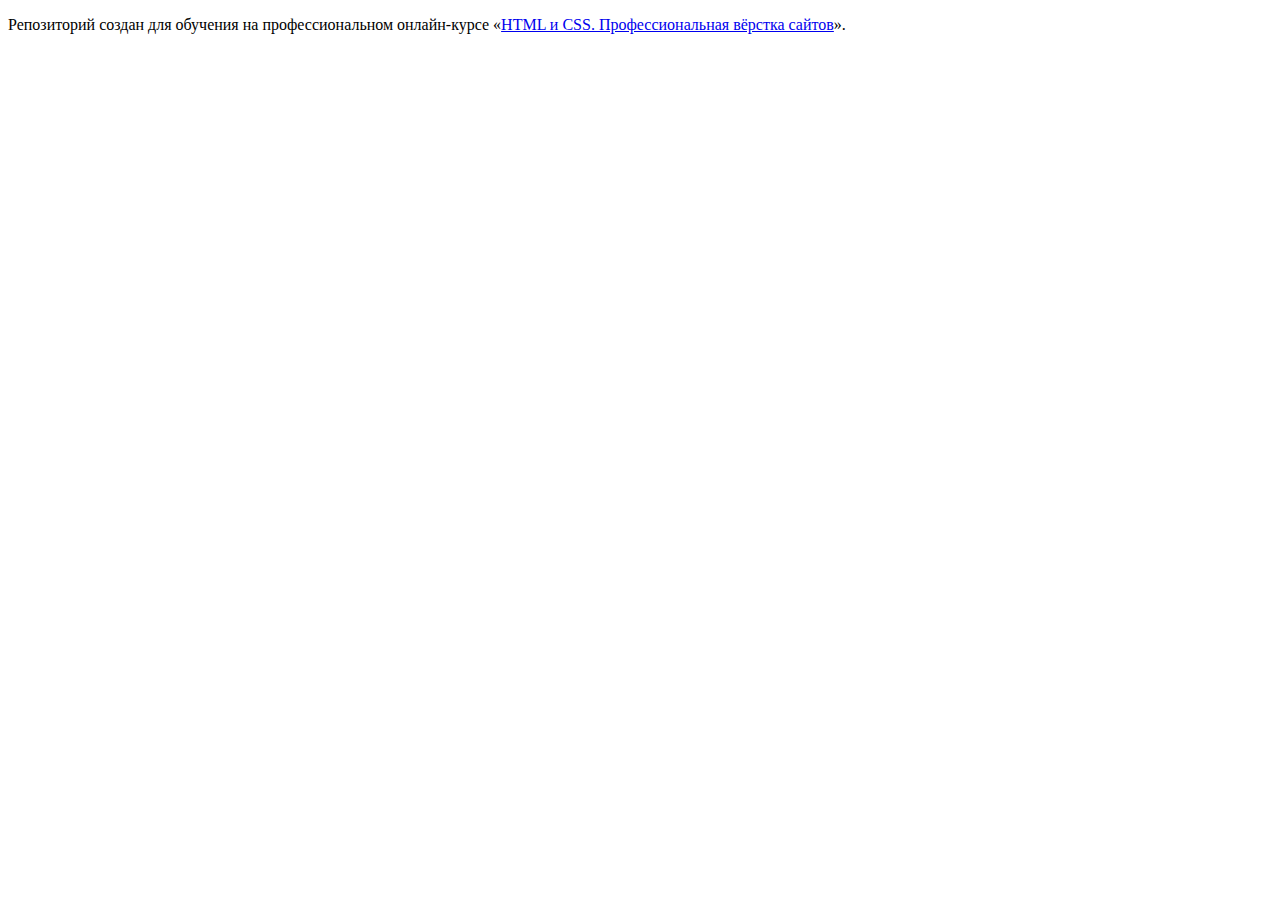
==== 1/index.html @ 51195292 ":heavy_check_mark: Сборка #1" ====
<!DOCTYPE html>
<html lang="ru">
  <head>
    <meta charset="utf-8">
    <title>HTML Academy: Седона</title>
    <base href="https://htmlacademy-htmlcss.github.io/2206301-sedona-36/1/">
</head>
  <body>

    <p>Репозиторий создан для обучения на профессиональном онлайн‑курсе «<a href="https://htmlacademy.ru/intensive/htmlcss">HTML и CSS. Профессиональная вёрстка сайтов</a>».</p>

  </body>
</html>
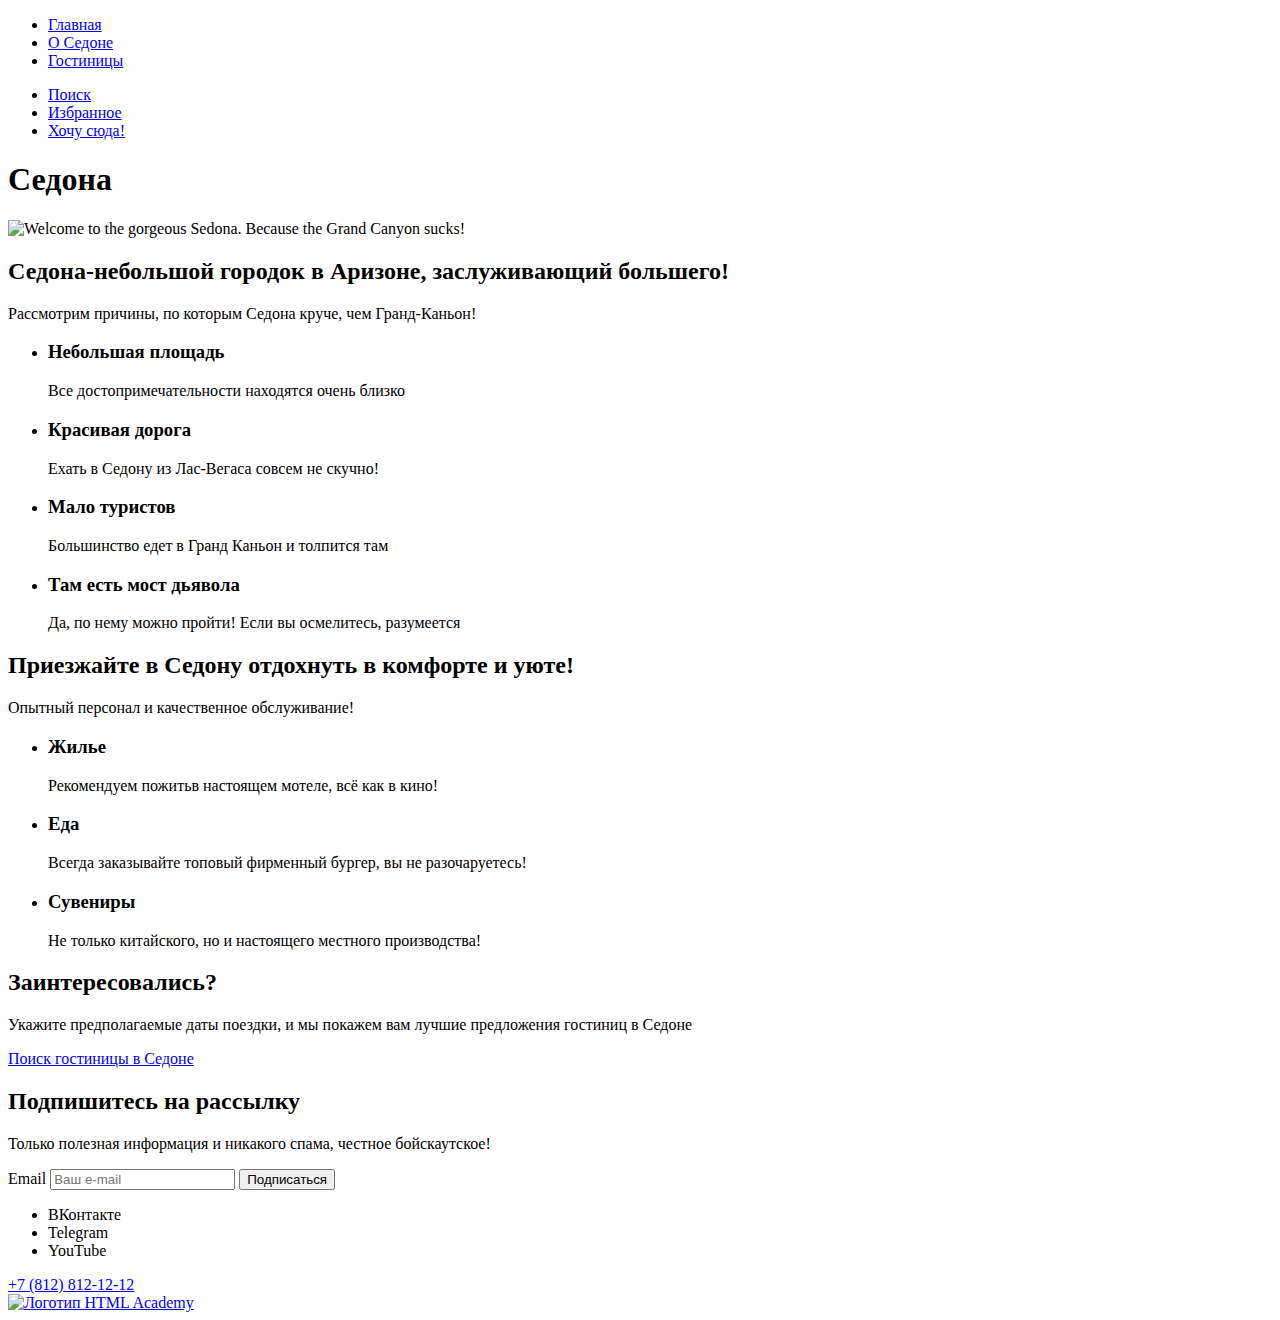
==== commit 4aab5cd9: ":heavy_check_mark: Сборка #1" ====
--- a/1/index.html
+++ b/1/index.html
@@ -1,13 +1,168 @@
 <!DOCTYPE html>
 <html lang="ru">
+
   <head>
     <meta charset="utf-8">
     <title>HTML Academy: Седона</title>
     <base href="https://htmlacademy-htmlcss.github.io/2206301-sedona-36/1/">
 </head>
+
   <body>
+    <header class="page-header">
+      <nav class="navigation">
+        <ul class="navigation-list">
+          <li class="navigation-item">
+            <a class="navigation-link" href="#">Главная</a>
+          </li>
+          <li class="navigation-item">
+            <a class="navigation-link" href="#">О Седоне</a>
+          </li>
+          <li class="navigation-item">
+            <a class="navigation-link" href="#">Гостиницы</a>
+          </li>
+        </ul>
+        <ul class="navigation-list navigation-user">
+          <li class="navigation-item">
+            <a class="navigation-link" href="#">
+              <span class="visually-hidden">
+                Поиск
+              </span>
+            </a>
+          </li>
+          <li class="navigation-item">
+            <a class="navigation-link" href="#">
+              <span class="visually-hidden">
+                Избранное
+              </span>
+            </a>
+          </li>
+          <li class="navigation-item">
+            <a class="navigation-link" href="#">Хочу сюда!</a>
+          </li>
+        </ul>
+      </nav>
+    </header>
 
-    <p>Репозиторий создан для обучения на профессиональном онлайн‑курсе «<a href="https://htmlacademy.ru/intensive/htmlcss">HTML и CSS. Профессиональная вёрстка сайтов</a>».</p>
-
+    <main class="main-index">
+      <h1 class="visually-hidden">Седона</h1>
+      <img class="logo" src="#" alt="Welcome to the gorgeous Sedona. Because the Grand Canyon sucks!">
+      <section class="banner">
+        <h2 class="banner-title">
+          Седона-небольшой городок в Аризоне, заслуживающий большего!
+        </h2>
+        <p class="banner-subtitle">
+          Рассмотрим причины, по которым Седона круче, чем Гранд-Каньон!
+        </p>
+      </section>
+      <section class="reasons-list">
+        <ul>
+          <li class="reasons-item">
+            <h3 class="item-title">Небольшая
+              площадь</h3>
+            <p class="item-text">
+              Все достопримечательности находятся очень близко
+            </p>
+          </li>
+          <li class="reasons-item">
+            <h3 class="item-title">
+              Красивая дорога
+            </h3>
+            <p class="item-text">
+              Ехать в Седону из Лас-Вегаса совсем не скучно!
+            </p>
+          </li>
+          <li class="reasons-item">
+            <h3 class="item-title">
+              Мало туристов
+            </h3>
+            <p class="item-text">
+              Большинство едет в Гранд Каньон и толпится там
+            </p>
+          </li>
+          <li class="reasons-item">
+            <h3 class="item-title">
+              Там есть мост дьявола
+            </h3>
+            <p class="item-text">
+              Да, по нему можно пройти! Если вы осмелитесь, разумеется
+            </p>
+          </li>
+        </ul>
+      </section>
+      <section class="banner">
+        <h2 class="banner-title">
+          Приезжайте в Седону отдохнуть в комфорте и уюте!
+        </h2>
+        <p class="banner-subtitle">
+          Опытный персонал и качественное обслуживание!
+        </p>
+      </section>
+      <section class="services-list">
+        <ul>
+          <li class="services-item">
+            <h3 class="item-title">Жилье</h3>
+            <p class="item-text">
+              Рекомендуем пожитьв настоящем мотеле, всё как в кино!
+            </p>
+          </li>
+          <li class="services-item">
+            <h3 class="item-title">Еда</h3>
+            <p class="item-text">
+              Всегда заказывайте топовый фирменный бургер, вы не разочаруетесь!</p>
+          </li>
+          <li class="services-item">
+            <h3 class="item-title">Сувениры</h3>
+            <p class="item-text">
+              Не только китайского, но и настоящего местного производства!
+            </p>
+          </li>
+        </ul>
+      </section>
+      <section class="banner">
+        <h2 class="banner-title">Заинтересовались?</h2>
+        <p class="banner-subtitle">
+          Укажите предполагаемые даты поездки, и мы покажем вам лучшие предложения гостиниц в Седоне
+        </p>
+        <a class="booking-link" href="#">Поиск гостиницы в Седоне</a>
+      </section>
+      <footer>
+        <section class="footer-newsletter">
+          <h2 class="newsletter-title">Подпишитесь на рассылку</h2>
+          <p>
+            Только полезная информация и никакого спама, честное бойскаутское!
+          </p>
+          <form class="newsletter-form" action="https://echo.htmlacademy.ru/" method="post">
+            <label class="visually-hidden" for="newsletter-email">Email</label>
+            <input class="field" placeholder="Ваш e-mail" type="email" name="newsletter-email" id="newsletter-email"
+              required>
+            <button class="button newsletter-button" type="submit">
+              Подписаться
+            </button>
+          </form>
+        </section>
+        <section class="footer-social">
+          <ul class="footer-social-list">
+            <li class="footer-social-item">
+              <a class="button" href="https://vk.com/htmlacademy"></a>
+              <span class="visually-hidden">ВКонтакте</span>
+            </li>
+            <li class="footer-social-item">
+              <a class="button" href="https://t.me/htmlacademy"></a>
+              <span class="visually-hidden">Telegram</span>
+            </li>
+            <li class="footer-social-item">
+              <a class="social-link" href="https://www.youtube.com/user/htmlacademyru"></a>
+              <span class="visually-hidden">YouTube</span>
+            </li>
+          </ul>
+        </section>
+        <section class="footer-telephon-number">
+          <a class="footer-contacts-address-phone" href="tel:+78128121212">+7 (812) 812-12-12</a>
+        </section>
+        <section class="footer-logo">
+          <a href=" https://htmlacademy.ru/"><img src="#" alt="Логотип HTML Academy"></a>
+        </section>
+      </footer>
+    </main>
   </body>
 </html>
